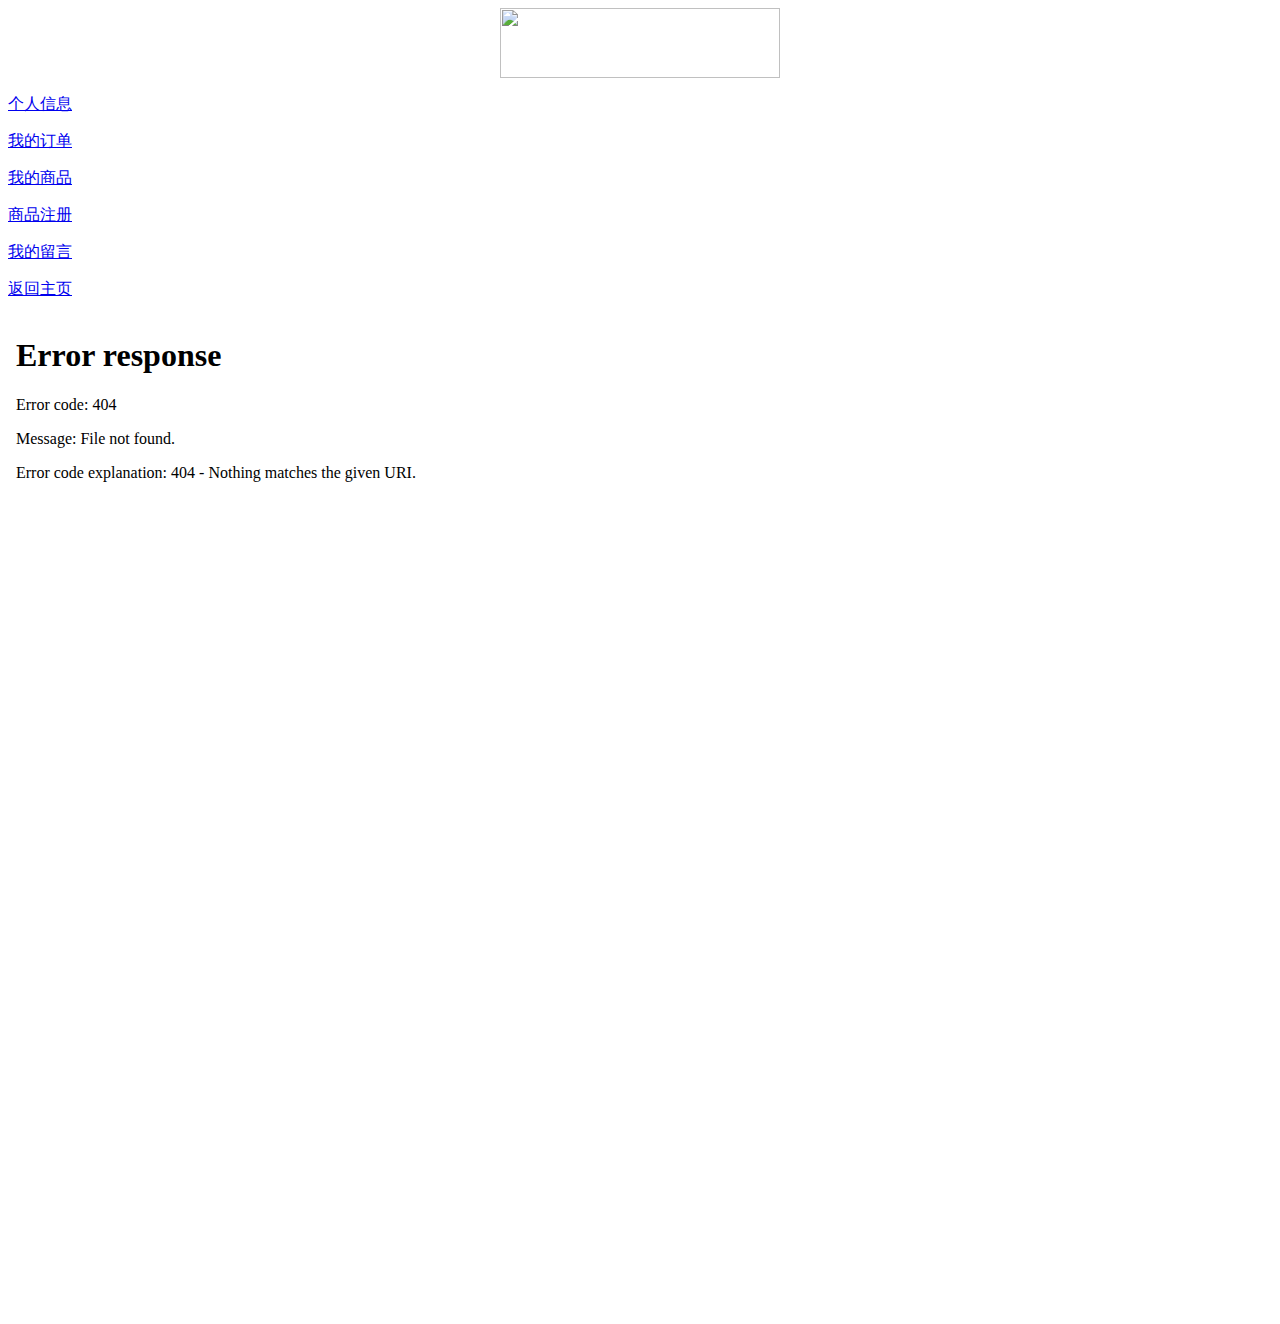
==== src/sellerinfocenter.html @ c4de9bde "new" ====
<html>
<head>
<meta charset="UTF-8"/>
<link rel="stylesheet" type="text/css" href="css/sellerinfocenter.css" >
<head>
<body>

<center>
<p>
<a href="index.php" target="_top">
<img src="img/logo1.3.4.bmp" width="280" height="70"/></a>
</p>
</center>

<div id="navi">
  <p><a class="one" href="sellerinfo.php" target="sellerinfo">个人信息</a></p>
  <p><a class="one" href="sellerorderinfo.php" target="sellerinfo">我的订单</a></p>
  <p><a class="one" href="sellergoodsinfo.php" target="sellerinfo">我的商品</a></p>
  <p><a class="one" href="signupgoods.html" target="sellerinfo">商品注册</a></p>
  <p><a class="one" href="msgboard.php" target="sellerinfo">我的留言</a></p>
  <p><a class="one" href="index.php" target="_top">返回主页</a></p>
</div>

<div id="screen">
  <iframe src="sellerinfo.php" width="780" height="1000" name="sellerinfo" frameborder="0" noresize="noresize"></iframe>
</div>  

</body>
</html>
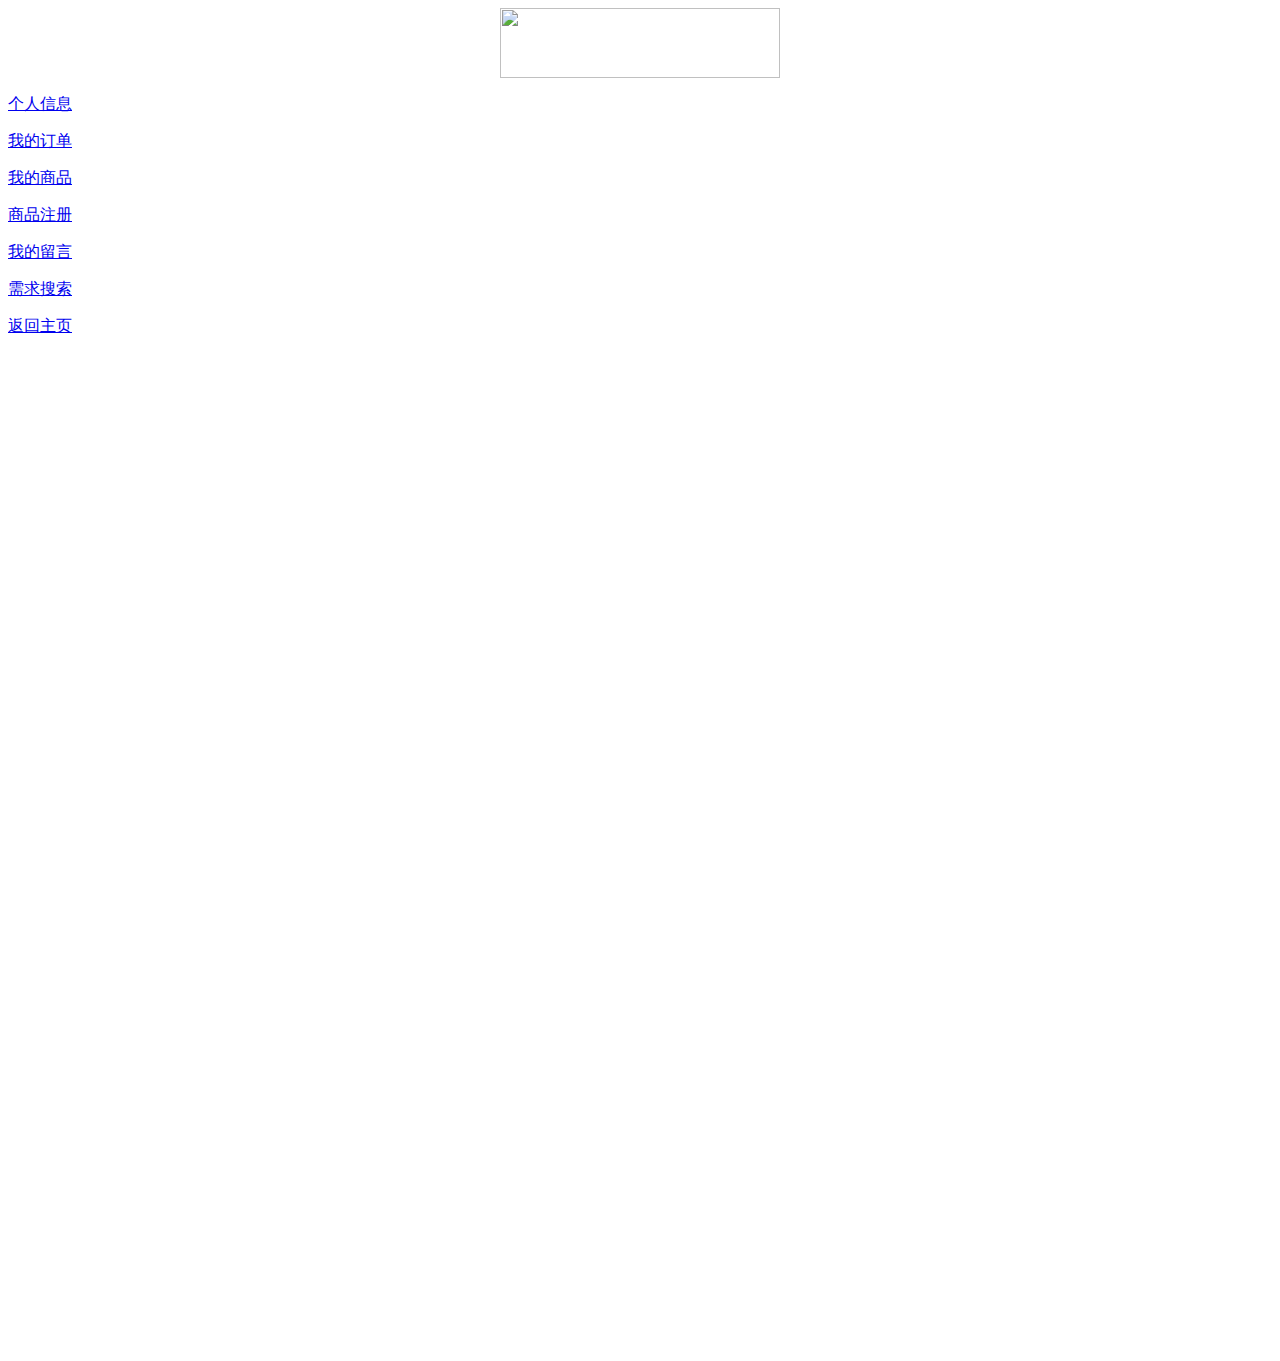
==== commit 8ebd9620: "Update sellerinfocenter.html" ====
--- a/src/sellerinfocenter.html
+++ b/src/sellerinfocenter.html
@@ -13,16 +13,17 @@
 </center>
 
 <div id="navi">
-  <p><a class="one" href="sellerinfo.php" target="sellerinfo">个人信息</a></p>
+  <p><a class="one" href="buyerinfo.php" target="sellerinfo">个人信息</a></p>
   <p><a class="one" href="sellerorderinfo.php" target="sellerinfo">我的订单</a></p>
   <p><a class="one" href="sellergoodsinfo.php" target="sellerinfo">我的商品</a></p>
   <p><a class="one" href="signupgoods.html" target="sellerinfo">商品注册</a></p>
-  <p><a class="one" href="msgboard.php" target="sellerinfo">我的留言</a></p>
+  <p><a class="one" href="showmessage.php" target="sellerinfo">我的留言</a></p>
+  <p><a class="one" href="needsearch.php" target="sellerinfo">需求搜索</a></p>
   <p><a class="one" href="index.php" target="_top">返回主页</a></p>
 </div>
 
 <div id="screen">
-  <iframe src="sellerinfo.php" width="780" height="1000" name="sellerinfo" frameborder="0" noresize="noresize"></iframe>
+  <iframe src="buyerinfo.php" width="780" height="1000" name="sellerinfo" frameborder="0" noresize="noresize"></iframe>
 </div>  
 
 </body>
